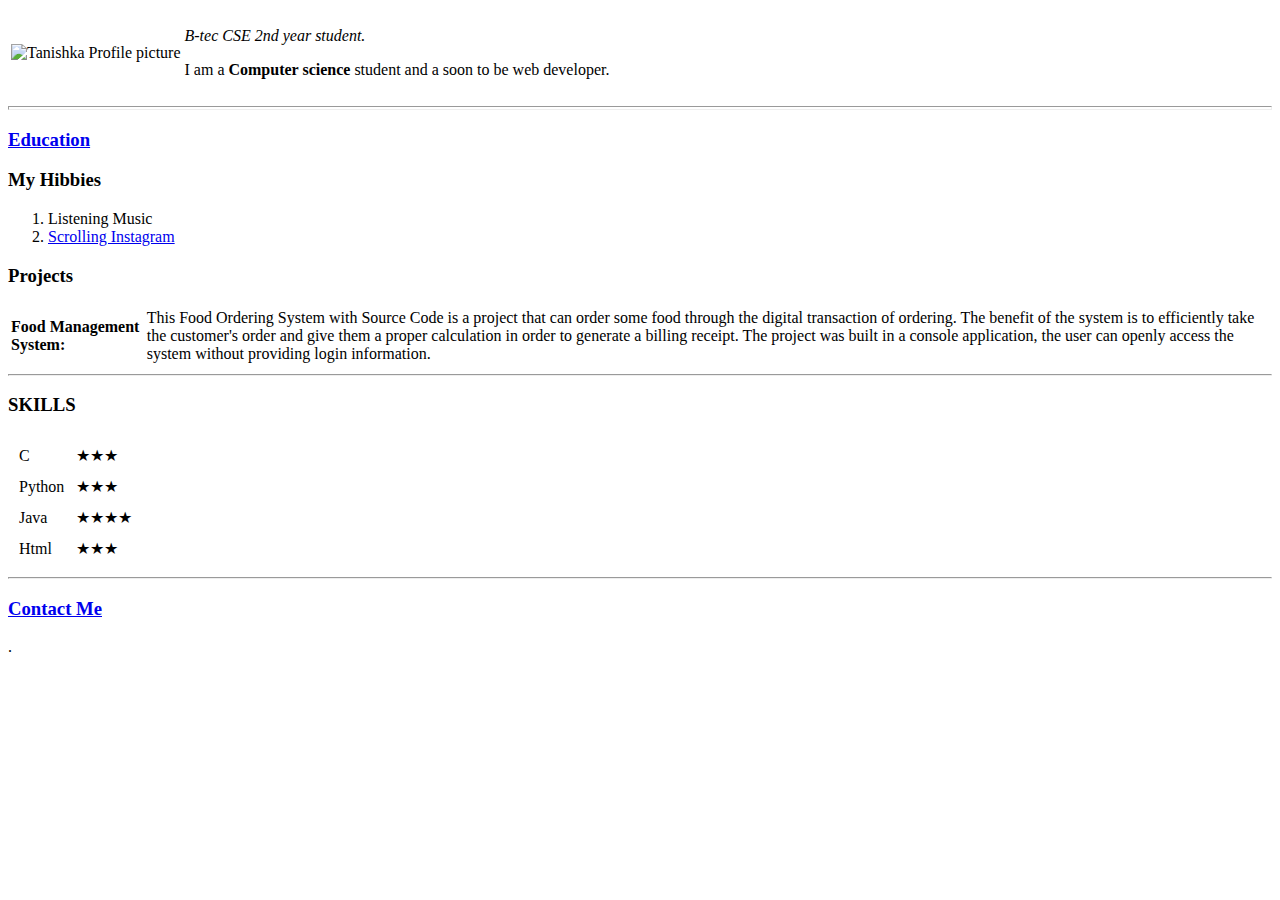
==== index.html @ 11c111aa "Update index.html" ====
<!DOCTYPE html>
<html lang="en" dir="ltr">

<head>
  <meta charset="utf-8">
  <meta name="description" content="Hii this is a personal website of Tanishka Rajpoot ♥ " />
  <title> Tanishka's Personal Website </title>
   <link rel="stylesheet" href="CSS\style.css">
</head>

<body>
  <table>
    <td>  <img src="https://media-exp1.licdn.com/dms/image/C4D03AQFB4_YStRW_hg/profile-displayphoto-shrink_200_200/0/1641542430126?e=1658966400&v=beta&t=38xJveOaoUh9RbWVAiGsqJqscbQHEtmc4Zhd8DwVuQo" alt="Tanishka Profile picture">
</td>
    <td>  <p> <em> B-tec CSE 2nd year student.</em> </p>
      <p> I am a <strong> Computer science </strong> student and a soon to be web developer.</p></td>
  </table>

  <hr size="4">

  <h3><a href="Education.html">Education</a></h3>

  <h3>My Hibbies</h3>
  <ol>
    <li>Listening Music</li>
    <li><a href="https://www.instagram.com/">Scrolling Instagram</a></li>
  </ol>

  <h3>Projects</h3>
  <table>
    <td> <strong>Food Management System:</strong></td>
    <td>This Food Ordering System with Source Code is a project that can order some food through the digital transaction of ordering.
    The benefit of the system is to efficiently take the customer's order and give them a proper calculation in order to generate a
    billing receipt. The project was built in a console application, the user can openly access the system without providing login information.
</td>
</table>
<hr>
<h3>SKILLS</h3>
<table cellspacing = "10">
  <tr>
    <td>C</td>
    <td>★★★</td>
  </tr>
  <tr>
    <td>Python</td>
    <td>★★★</td>
  </tr>
  <tr>
    <td>Java</td>
    <td>★★★★</td>
  </tr>
  <tr>
    <td>Html</td>
    <td>★★★</td>
  </tr>
</table>

<hr>

  <a href="Contact.html"><h3> Contact Me </h3> </a>
</body>

</html>.
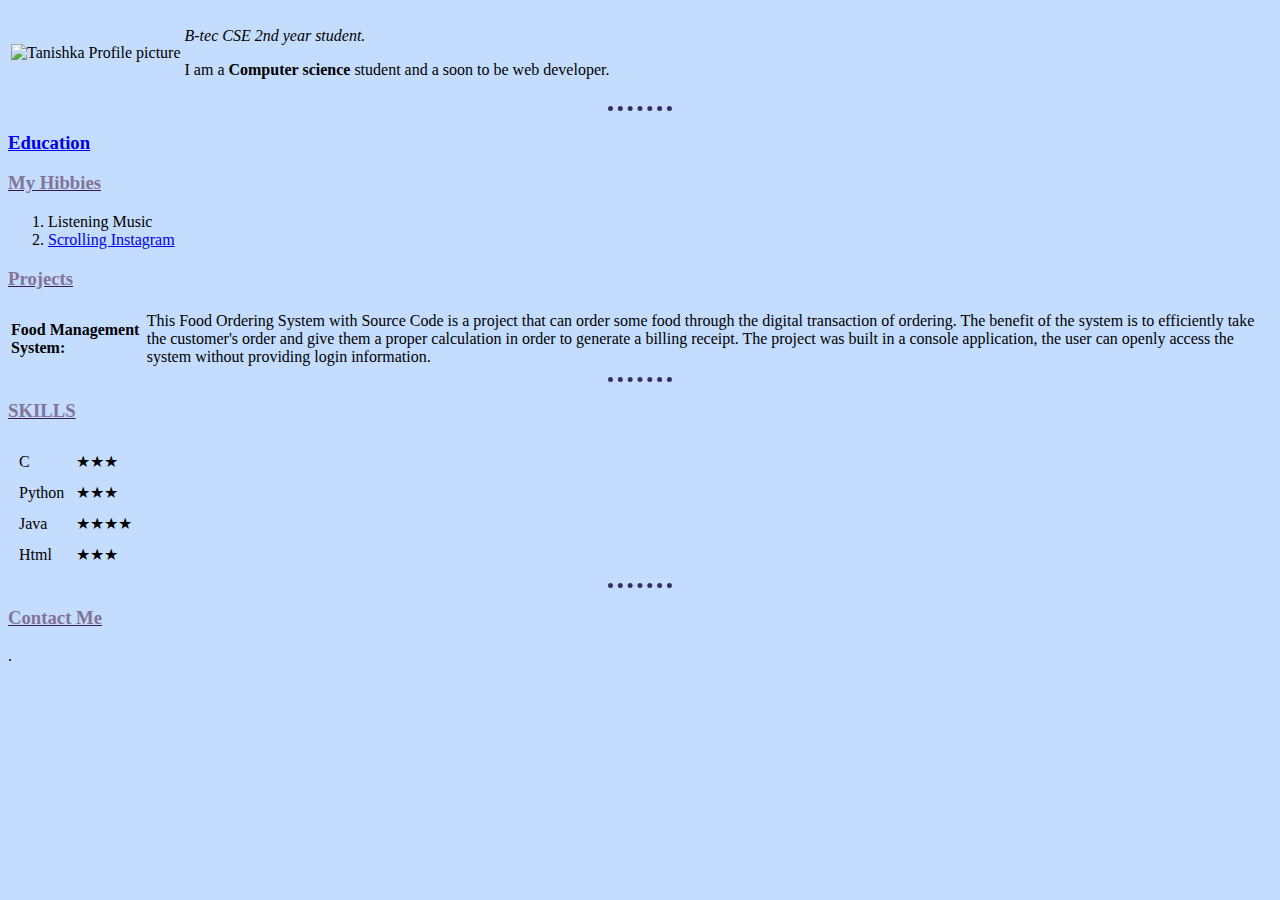
==== commit 8f25be1a: "Update index.html" ====
--- a/index.html
+++ b/index.html
@@ -5,7 +5,7 @@
   <meta charset="utf-8">
   <meta name="description" content="Hii this is a personal website of Tanishka Rajpoot ♥ " />
   <title> Tanishka's Personal Website </title>
-   <link rel="stylesheet" href="CSS\style.css">
+   <link rel="stylesheet" href="style.css">
 </head>
 
 <body>
--- a/style.css
+++ b/style.css
@@ -0,0 +1,17 @@
+body {
+    background-color: #C4DDFF;
+}
+hr {
+  border-style: dotted none none;
+  border-color: #363062;
+  border-width: 5px;
+  width: 5%;
+}
+h3 {
+  text-decoration: underline;
+  text-decoration-color: #371B58; 
+  color: #827397;
+}
+h1 {
+  color: #827397;
+}
